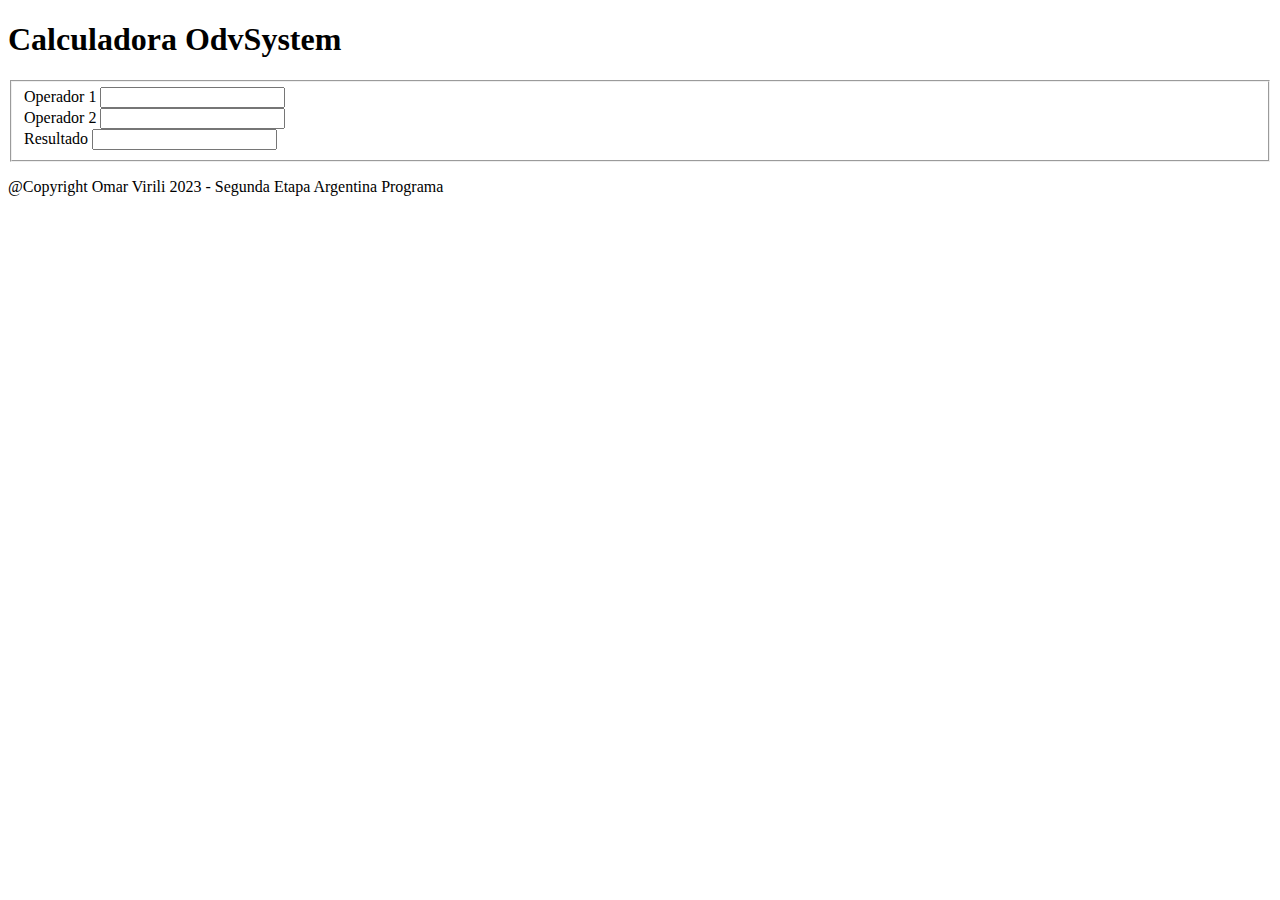
==== unidad2/index.html @ b787cb75 "comienzo unidad 2" ====
<!DOCTYPE html>
<html lang="en">
<head>
    <meta charset="UTF-8">
    <meta http-equiv="X-UA-Compatible" content="IE=edge">
    <meta name="viewport" content="width=device-width, initial-scale=1.0">
    <title>Trabajo Practico 2</title>
</head>
<body>
    <header>

    </header>
    <main>
        <section>
            <h1>Calculadora OdvSystem</h1>
            <fieldset>
                <div class="row">   
                    <div class="group-control">

                        <label for="op1">Operador 1</label>
                        <input type="number">
                    </div>
                    <div class="group-control">

                        <label for="op2">Operador 2</label>
                        <input type="number">
                    </div>
                    <div class="group-control">
                        <label for="rto">Resultado</label>
                        <input type="number">
                    </div>

                </div>
                <div class="row">
                    
                </div>
            </fieldset>
        </section>
    </main>
    <footer>
        <p>@Copyright Omar Virili 2023 - Segunda Etapa Argentina Programa</p>
    </footer>
</body>
</html>
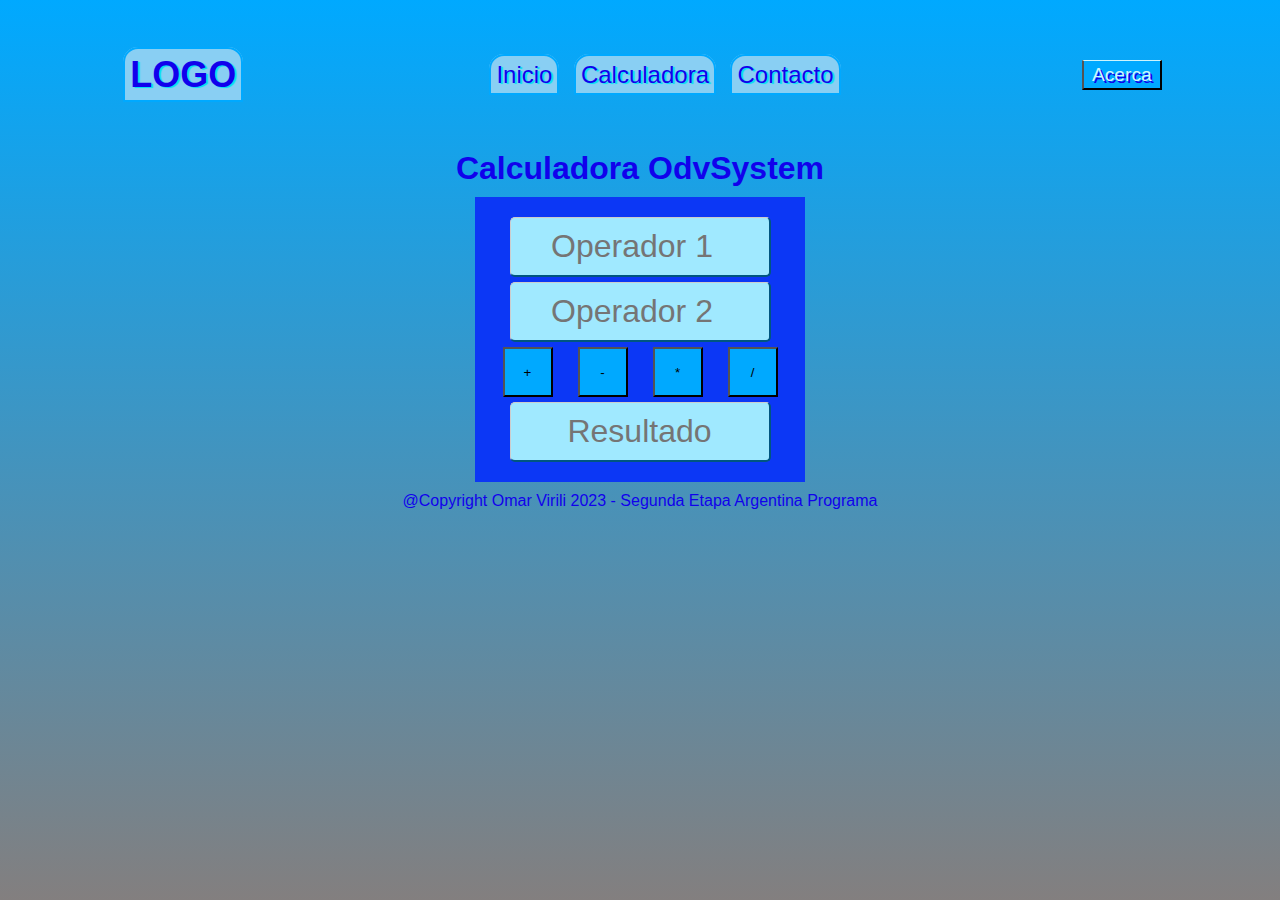
==== commit c6dd7761: "tp2 a media" ====
--- a/unidad2/index.html
+++ b/unidad2/index.html
@@ -4,41 +4,50 @@
     <meta charset="UTF-8">
     <meta http-equiv="X-UA-Compatible" content="IE=edge">
     <meta name="viewport" content="width=device-width, initial-scale=1.0">
+    <link rel="stylesheet" href="styles.css">
     <title>Trabajo Practico 2</title>
 </head>
 <body>
     <header>
-
+       <h2> <a href="">LOGO</a></h2>
+        <nav>
+            <a href="#">Inicio</a>
+            <a href="#">Calculadora</a>
+            <a href="#">Contacto</a>
+        </nav>
+        <button class="btn">Acerca</button>
     </header>
     <main>
         <section>
             <h1>Calculadora OdvSystem</h1>
-            <fieldset>
-                <div class="row">   
+         <div class="container">
+              
                     <div class="group-control">
-
-                        <label for="op1">Operador 1</label>
-                        <input type="number">
+                        <label for="op1"></label>
+                        <input id="op1" type="number" placeholder="Operador 1">
                     </div>
                     <div class="group-control">
-
-                        <label for="op2">Operador 2</label>
-                        <input type="number">
+                        <label for="op2" ></label>
+                        <input id = "op2" type="number" placeholder="Operador 2">
                     </div>
-                    <div class="group-control">
-                        <label for="rto">Resultado</label>
-                        <input type="number">
-                    </div>
-
+              
+                <div class="row">
+                   <button id="plus"><p>+</p></button>
+                   <button id="minus"><p>-</p></button>
+                   <button id="multi"><p>*</p></button>
+                   <button id="divi"><p>/</p></button> 
                 </div>
-                <div class="row">
-                    
+                <div class="group-control">
+                    <label for="rto" ></label>
+                    <input id = "rto" type="text" readonly="true" placeholder="Resultado">
                 </div>
-            </fieldset>
+                <p id="error"></p>
+            </div>
         </section>
     </main>
     <footer>
         <p>@Copyright Omar Virili 2023 - Segunda Etapa Argentina Programa</p>
     </footer>
+    <script src="script.js"></script>
 </body>
 </html>--- a/unidad2/styles.css
+++ b/unidad2/styles.css
@@ -0,0 +1,141 @@
+:root {
+  --color1: #cdf5fd;
+  --color2: #a0e9ff;
+  --color3: #89cff3;
+  --color4: #00a9ff;
+  --fondo: #837f7f;
+  --fondoForm: var(--color3);
+  --bordeInput: #005580;
+  --fondoInput: var(--color2);
+  --texto: #1101ec;
+  --sombra: #00e3f3;
+
+}
+
+* {
+  padding: 0;
+  margin: 0;
+}
+html {
+  background: linear-gradient(to bottom, var(--color4), var(--fondo));
+  min-height: 100vh;
+}
+body {
+  font-family: sans-serif;
+  font-size: 16px;
+  /* background-color: var(--fondo); */
+
+  color: var(--texto);
+}
+
+header {
+  min-height: 150px;
+  display: flex;
+  justify-content: space-around;
+  align-items: center;
+}
+header a {
+  color: var(--texto);
+  font-size: 1.5em;
+  max-height: 20px;
+  margin: 5px;
+  padding: 5px;
+  text-decoration: none;
+  text-shadow: 2px 1px 0.8px var(--sombra);
+  border: 2px solid var(--color4);
+  border-top-left-radius: 15px;
+  border-top-right-radius: 15px;
+  background: var(--color3);
+}
+header a:hover {
+  background-color: var(--color4);
+}
+.btn{
+    background-color:var(--color4);
+    width:80px;
+    height: 30px;
+    border-top: 1px solid var(--color1);
+    color:var(--color1);
+    font-size: 1.2em;
+    text-shadow: 2px 2px 0.4px var(--texto);
+}
+main {
+  /* width: 500px; */
+  max-width: 600px;
+  margin: 0 auto;
+}
+
+section {
+  text-align: center;
+  display: flex;
+  flex-direction: column;
+  align-items: center;
+}
+.container {
+  width: 300px;
+  background-color: rgb(12, 55, 245);
+  min-height: 150px;
+  padding: 15px;
+  margin: 10px;
+}
+.group-control {
+  margin: 5px;
+}
+input {
+    width: 90%;
+    padding: 10px;
+    border: 1px solid #ccc;
+    border-radius: 5px;
+    box-sizing: border-box;
+    border-bottom: 2px solid var(--bordeInput);
+    border-right: 2px solid var(--bordeInput);
+    background-color: var(--fondoInput);
+    text-align: center;
+    font-size: 2em;
+  }
+  input:focus{
+    outline: none;
+  }
+  .row{
+    display: flex;
+    justify-content: space-around;
+
+  }
+.row button {
+  width: 50px;
+  height: 50px;
+  background-color: var(--color4);
+}
+.row button:hover{
+    background-color: var(--color2);
+    transition: background-color 0.5s ease;
+}
+#error{
+    background-color: var(--color2);
+}
+footer{
+    display:flex;
+    justify-content:center;
+    flex-direction: row;
+  }
+  /*para pantallas menores a 500px*/
+  @media (max-width: 500px) {
+  main{
+    min-width: 250px;
+  }  
+  .row{
+    display: flex;
+    flex-direction:column;
+  }
+  .contenedor {
+    flex:1;
+    justify-content: space-around;
+    /* flex-wrap: wrap; */
+    padding: 20px;
+  }
+  footer{
+    display:flex;
+    justify-content:center;
+    flex-direction: column;
+  }  
+  }